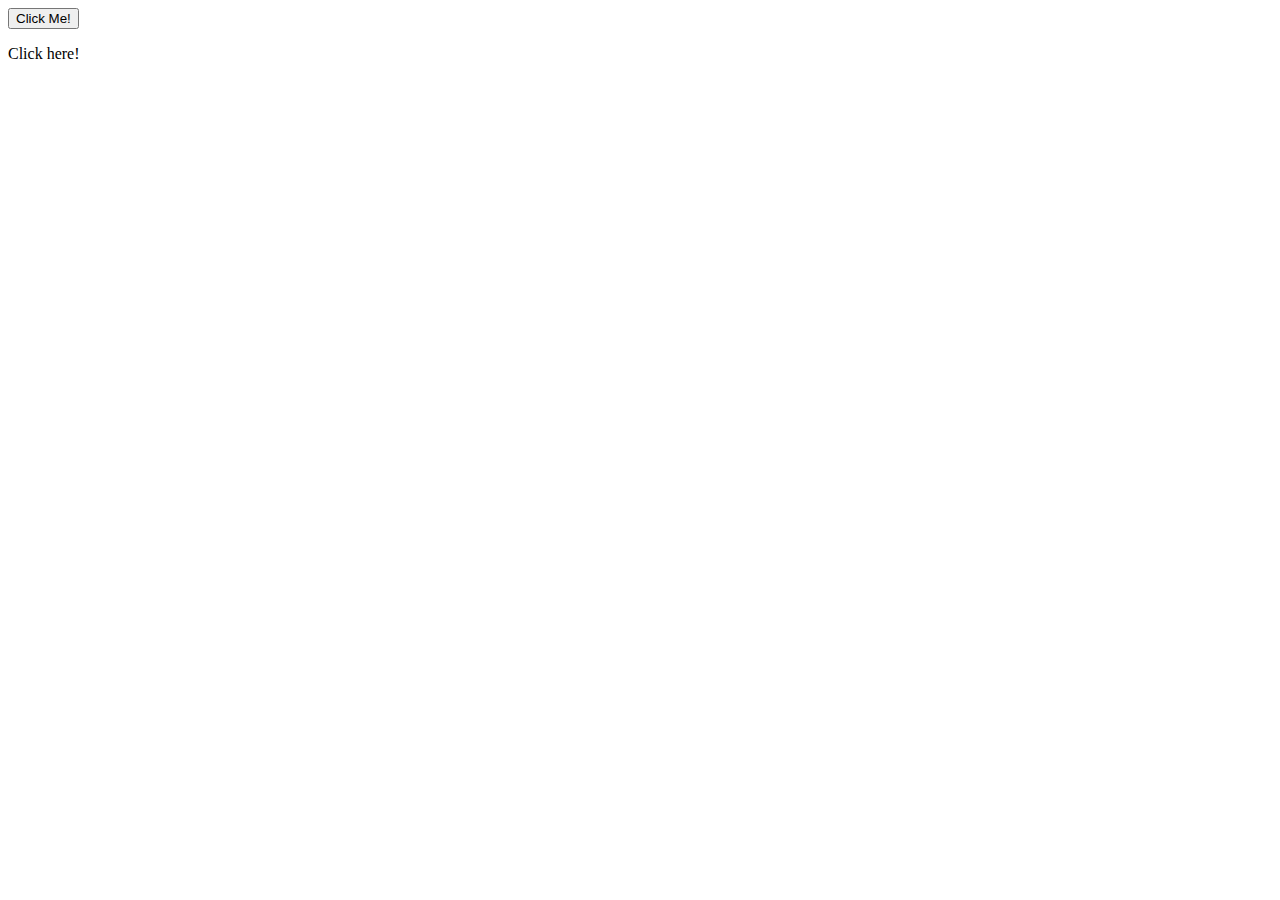
==== Basic Javascript Projects/Project2_functions/index.html @ e8b70604 "Create index.html" ====
<!DOCTYPE html>
<html lang="en">
    <head>
        <meta charset="utf-8">
        <script src="./JS/main.js"></script>
    </head>
    <body>
        <button onclick="My_First_Function()">
        Click Me!
        </button>
        <p id="Blue_Text"></p>
        <p id="Concatenate" onclick="myFunction()">Click here!</p>
        
    </body>
</html>
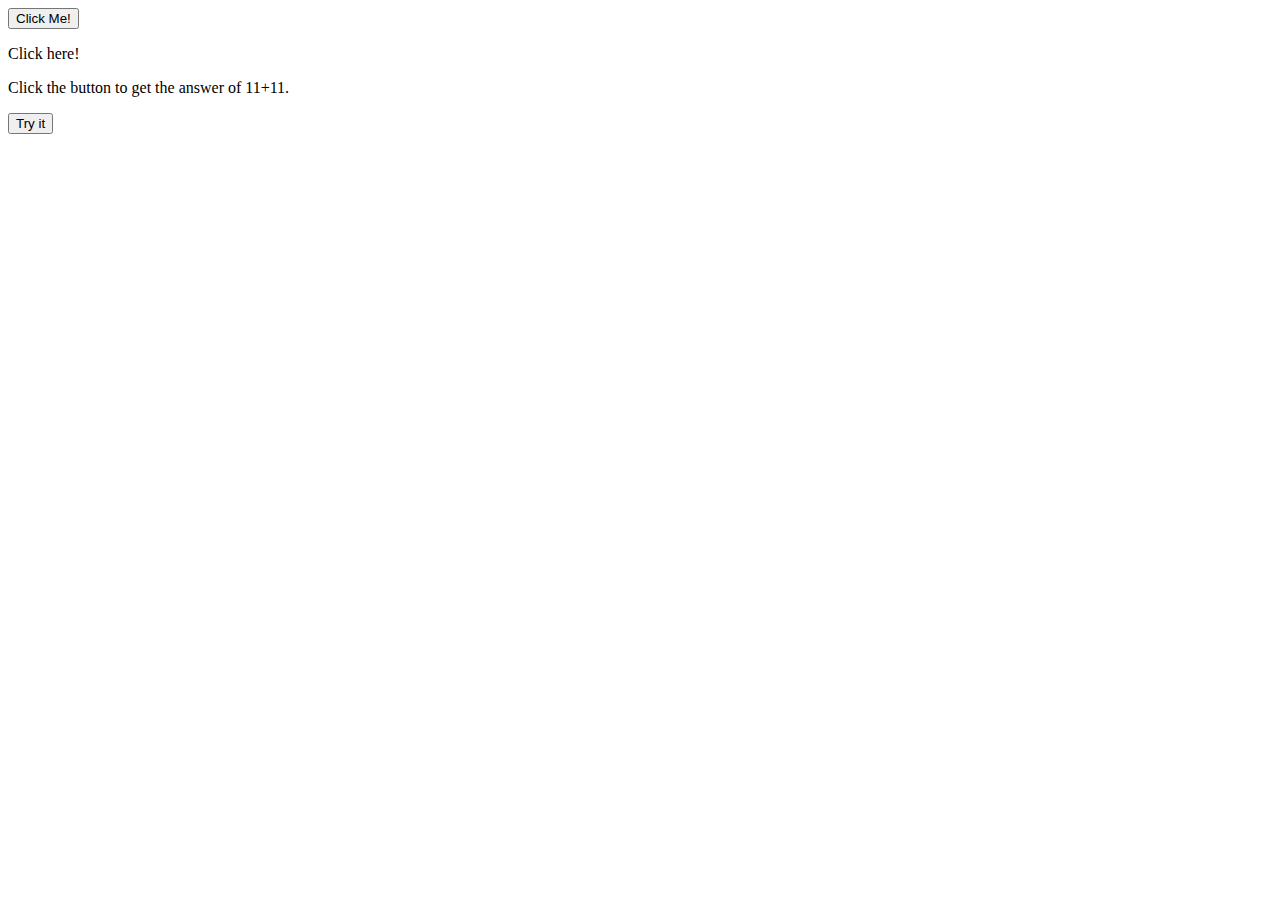
==== commit 1456be83: "Update index.html" ====
--- a/Basic Javascript Projects/Project2_functions/index.html
+++ b/Basic Javascript Projects/Project2_functions/index.html
@@ -10,6 +10,10 @@
         </button>
         <p id="Blue_Text"></p>
         <p id="Concatenate" onclick="myFunction()">Click here!</p>
-        
+
+        <p id="demo">Click the button to get the answer of 11+11.</p>
+
+<button onclick="myMath()">Try it</button>
+
     </body>
 </html>